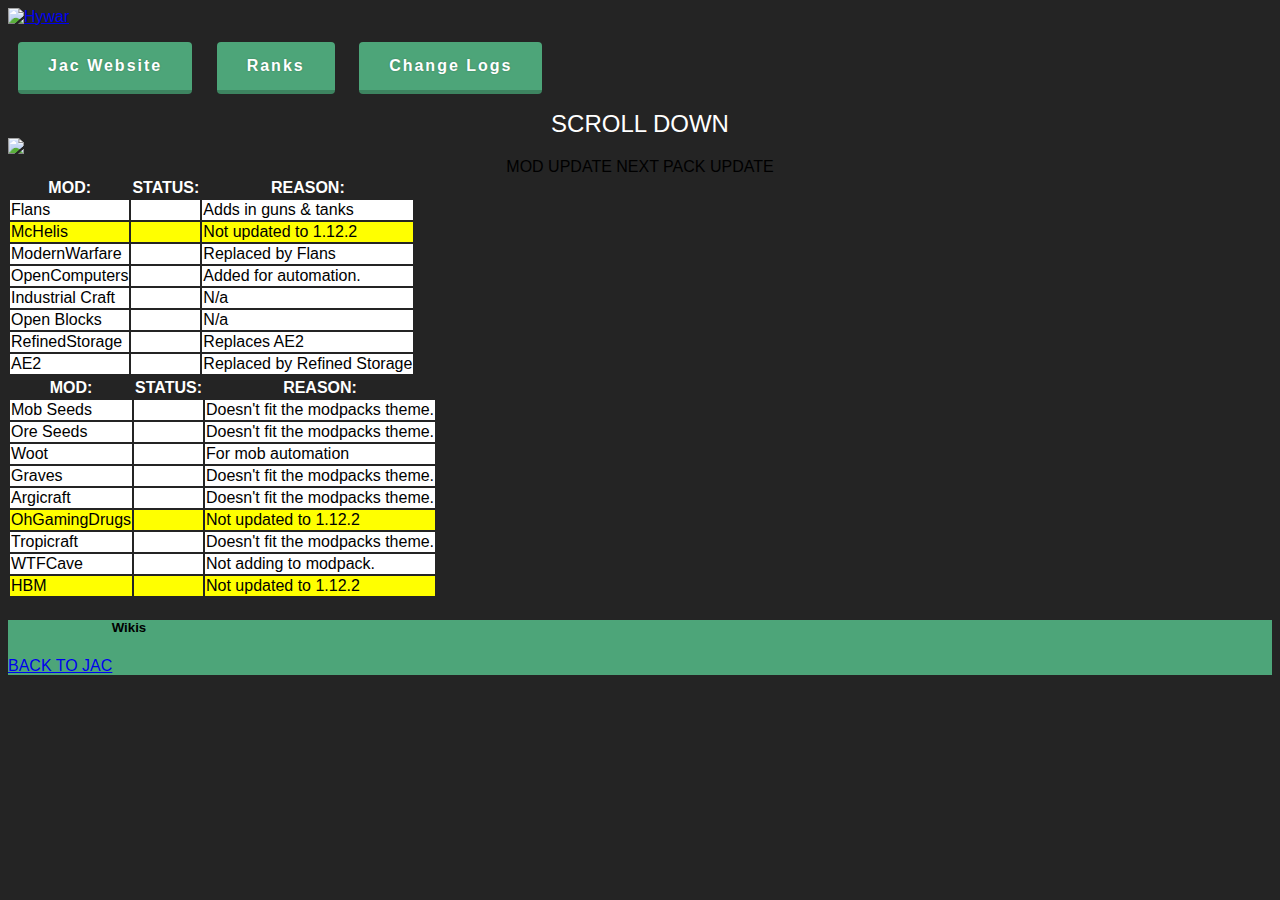
==== change.html @ 991a1960 "Update change.html" ====
<!DOCTYPE html>
	<html lang="zxx">
	<head>
		<meta charset="UTF-8">
		<meta name="viewport" content="width=device-width, initial-scale=1, maximum-scale=1">
		<title>Hywar Wiki - Change Logs</title>

		<link rel="stylesheet" type="text/css" href="https://rawcdn.githack.com/hywar/hywar.github.io/953fc48740db578a4f6f1de6eee4cd1813828bc5/bootstrap-grid.min.css">
		<link rel="stylesheet" type="text/css" href="https://rawcdn.githack.com/hywar/hywar.github.io/953fc48740db578a4f6f1de6eee4cd1813828bc5/bootstrap.min.css">
		<link href="https://rawcdn.githack.com/hywar/hywar.github.io/953fc48740db578a4f6f1de6eee4cd1813828bc5/all.css" rel="stylesheet">
		<link href="https://rawcdn.githack.com/hywar/hywar.github.io/953fc48740db578a4f6f1de6eee4cd1813828bc5/navigation.min.css" rel="stylesheet">
		<link rel="stylesheet" type="text/css" href="https://rawcdn.githack.com/hywar/hywar.github.io/953fc48740db578a4f6f1de6eee4cd1813828bc5/main.min.css">
		<link rel="stylesheet" type="text/css" href="https://rawcdn.githack.com/hywar/hywar.github.io/953fc48740db578a4f6f1de6eee4cd1813828bc5/theme-font.min.css">


		<!--Styles for RTL-->

		<!--<link rel="stylesheet" type="text/css" href="css/rtl.min.css">-->

	</head>
	<body>



	<!--  -->
	<!-- ... end Main Header -->
	<Style>
body{background:#242424}
body:before{content:"";position:absolute;top:0;left:0;width:100%;height:100%;background:url("https://i.imgur.com/Egmotek.jpg") repeat center;opacity:.025;-webkit-filter:grayscale(1);filter:grayscale(1)}

	</style>

	<style>
		
		
	.buttons-page ul{display:inline-block;padding:0}
	.buttons-page ul li{display:inline-block;list-style-type:none}
	.buttons-page ul li a{color:#fff;text-shadow:0px 0px 2px rgba(0,0,0,0.25);background:var(--main-color);margin:0px 10px;padding:15px 30px;text-decoration:none;display:block;border-radius:4px;font-weight:bold;font-size:16px;letter-spacing:2px;border-bottom:4px solid rgba(0,0,0,0.2);-webkit-transition:all 0.3s;transition:all 0.3s}
	.buttons-page ul li a:hover{-webkit-transform:scale(1.05);transform:scale(1.05)}


	</style>
	<style>
	:root{
	  --main-color: #4da579;
	  --main-color-alt: #54a54d;
	}
	*{font-family:'Roboto', sans-serif;list-style-type:none}
	</style> 

	<style>
	.bg-accent-live{background-color:var(--main-color)}

	.crumina-buttons:hover{color:var(--main-color-alt)}
	.crumina-buttons{color:var(--main-color)}
	</style>


	<style type="text/css">

	.bgimg {
		background-image: url('//i.imgur.com/hrsKaZA.jpg');
	}
	</style>




	</style>

	<div class="bgimg main-content-wrapper">

		<section class="crumina-main-slider">
			<!--Prev next buttons-->

			

			<div>

				<!-- Additional required wrapper -->
				<div class="swiper-wrapper">
					<!-- Slides -->
					<div class="swiper-slide stunning-header-bg2">

						<div class="container">
							<div class="row">
								<div class="col-lg-12">

									<div class="slider-content">
											<div id="header-bottom">

				<div id="the-logo">

					<a href="/">

						<img src="https://i.imgur.com/2w63S8X.png" alt="Hywar">

					</a>

				</div>

			</div>
				<div class="buttons-page">
					<ul>
						<li><a href='//jac.network/'><i class="fad fa-hat-cowboy-side"></i> Jac Website</a></li>
						
						<li><a href='../../../ranks.html'><i class="fad fa-badge-dollar"></i> Ranks</a></li>
						
						<li><a href='../../../change.html'><i class="fad fa-gamepad-alt"></i> Change Logs</a></li>
					</ul>
				</div>
				
										</div>
	<center>
	<font color=white size=5>
	SCROLL DOWN
	</font>
	<br>
	<font color=green size=9>
	<i class="fad fa-long-arrow-down"></i>
	</font>
	</center>

									</div>



								</div>

							</div>
						</div>

					</div>


				</div>

				<!--Pagination tabs-->

				<div class="slider-slides">
					<div class="container">
						<div class="row">
							
								<center>
								</center>
								
							
						</div>
					</div>
				</div>

			</div>

		</section>

		

	<section class="bg2img large-section-padding">
			<div class="container">
				<div class="row">
					<div class="col-lg-8 col-md-12 col-sm-12 col-xs-12 align-center mb-5 ml-auto mr-auto">
						<img src="https://i.imgur.com/TRckSr9.png"><br>
						<center><span class="label-category label--yellow">MOD UPDATE</span>
	<span class="label-category label--red">NEXT PACK UPDATE</span></center>
						</div>
					<div class="col-lg-6 col-md-12 col-sm-12 col-xs-12">
						

						<table class="table--style2">
							<thead>
							<tr>
								<th><font color=white>MOD:</font></th>
								<th><font color=white>STATUS:</font></th>
								<th><font color=white>REASON:</font></th>
							</tr>
							</thead>
							<tbody>
							<tr style="background: white">
								<td>
								Flans
								</td>
								<td>
								<font color=green size=5><i class="fad fa-plus-octagon"></i></font>
								</td>
								<td>
								Adds in guns & tanks
								</td>
							</tr>
							<tr style="background: yellow">
								<td>
								McHelis  
								</td>
								<td>
								<font color=red size=5><i class="fad fa-times-octagon"></i></font>
								</td>
								<td>
								Not updated to 1.12.2
								</td>

							</tr>
							<tr style="background: white">
								<td>
								ModernWarfare 
								</td>
								<td>
								<font color=red size=5><i class="fad fa-times-octagon"></i></font>
								</td>
								<td>
								Replaced by Flans
								</td>

							</tr>
							<tr style="background: white">
								<td>
								OpenComputers
								</td>
								<td>
								<font color=green size=5><i class="fad fa-plus-octagon"></i></font>
								</td>
								<td>
								Added for automation.
								</td>
							</tr>
							<tr style="background: white">
								<td>
								Industrial Craft
								</td>
								<td>
								<font color=green size=5><i class="fad fa-plus-octagon"></i></font>
								</td>
								<td>
								N/a
								</td>
							</tr>
							<tr style="background: white">
								<td>
								Open Blocks
								</td>
								<td>
								<font color=green size=5><i class="fad fa-plus-octagon"></i></font>
								</td>
								<td>
								N/a
								</td>
							</tr>
							<tr style="background: white">
								<td>
								RefinedStorage
								</td>
								<td>
								<font color=green size=5><i class="fad fa-plus-octagon"></i></font>
								</td>
								<td>
								Replaces AE2
								</td>
							</tr>
													<tr style="background: white">
								<td>
								AE2
								</td>
								<td>
								<font color=red size=5><i class="fad fa-times-octagon"></i></font>
								</td>
								<td>
								Replaced by Refined Storage
								</td>

							</tr>
						</tbody>
						</table>
					</div>
					<div class="col-lg-6 col-md-12 col-sm-12 col-xs-12">
						
						<table class="table--style2">
							<thead>
							<tr>
								<th><font color=white>MOD:</font></th>
								<th><font color=white>STATUS:</font></th>
								<th><font color=white>REASON:</font></th>
							</tr>
							</thead>
							<tbody>
							<tr style="background: white">
								<td>
								Mob Seeds
								</td>
								<td>
								<font color=red size=5><i class="fad fa-times-octagon"></i></font>
								</td>
								<td>
								Doesn't fit the modpacks theme.
								</td>

							</tr>

							<tr style="background: white">
								<td>
								Ore Seeds
								</td>
								<td>
								<font color=red size=5><i class="fad fa-times-octagon"></i></font>
								</td>
								<td>
								Doesn't fit the modpacks theme.
								</td>

							</tr>

							<tr style="background: white">
								<td>
								Woot
								</td>
								<td>
								<font color=green size=5><i class="fad fa-plus-octagon"></i></font>
								</td>
								<td>
								For mob automation
								</td>
							</tr>

							<tr style="background: white">
								<td>
								Graves
								</td>
								<td>
								<font color=red size=5><i class="fad fa-times-octagon"></i></font>
								</td>
								<td>
								Doesn't fit the modpacks theme.
								</td>

							</tr>

							<tr style="background: white">
								<td>
								Argicraft
								</td>
								<td>
								<font color=red size=5><i class="fad fa-times-octagon"></i></font>
								</td>
								<td>
								Doesn't fit the modpacks theme.
								</td>

							</tr>

							<tr style="background: yellow">
								<td>
								OhGamingDrugs  
								</td>
								<td>
								<font color=red size=5><i class="fad fa-times-octagon"></i></font>
								</td>
								<td>
								Not updated to 1.12.2
								</td>

							</tr>

							<tr style="background: white">
								<td>
								Tropicraft
								</td>
								<td>
								<font color=red size=5><i class="fad fa-times-octagon"></i></font>
								</td>
								<td>
								Doesn't fit the modpacks theme.
								</td>

							</tr>


							<tr style="background: white">
								<td>
								WTFCave
								</td>
								<td>
								<font color=red size=5><i class="fad fa-times-octagon"></i></font>
								</td>
								<td>
								Not adding to modpack.
								</td>

							</tr>


							<tr style="background: yellow">
								<td>
								HBM 
								</td>
								<td>
								<font color=red size=5><i class="fad fa-times-octagon"></i></font>
								</td>
								<td>
								Not updated to 1.12.2
								</td>

							</tr>

	</tbody>
						</table>
					</div>
				</div>
			</div>
		</section>
		<section class="small-section-padding bg-accent-live">
			<div class="container">
				<div class="row justify-content-between align-items-center">
					<div class="col-lg-7 col-md-7 col-sm-12 col-xs-12 mb-4 mb-md-0">
						<h5 class="mb-0 text-white"><img src="https://i.imgur.com/2w63S8X.png" height="5" width="100"> Wikis</h5>
					</div>

					<div class="col-lg-3 col-md-3 col-sm-12 col-xs-12">
						<a href="https://jac.network" class="crumina-button button--green button--m">BACK TO JAC</a>
					</div>
				</div>
			</div>
		</section>

	</div>





	</body>
	</html>
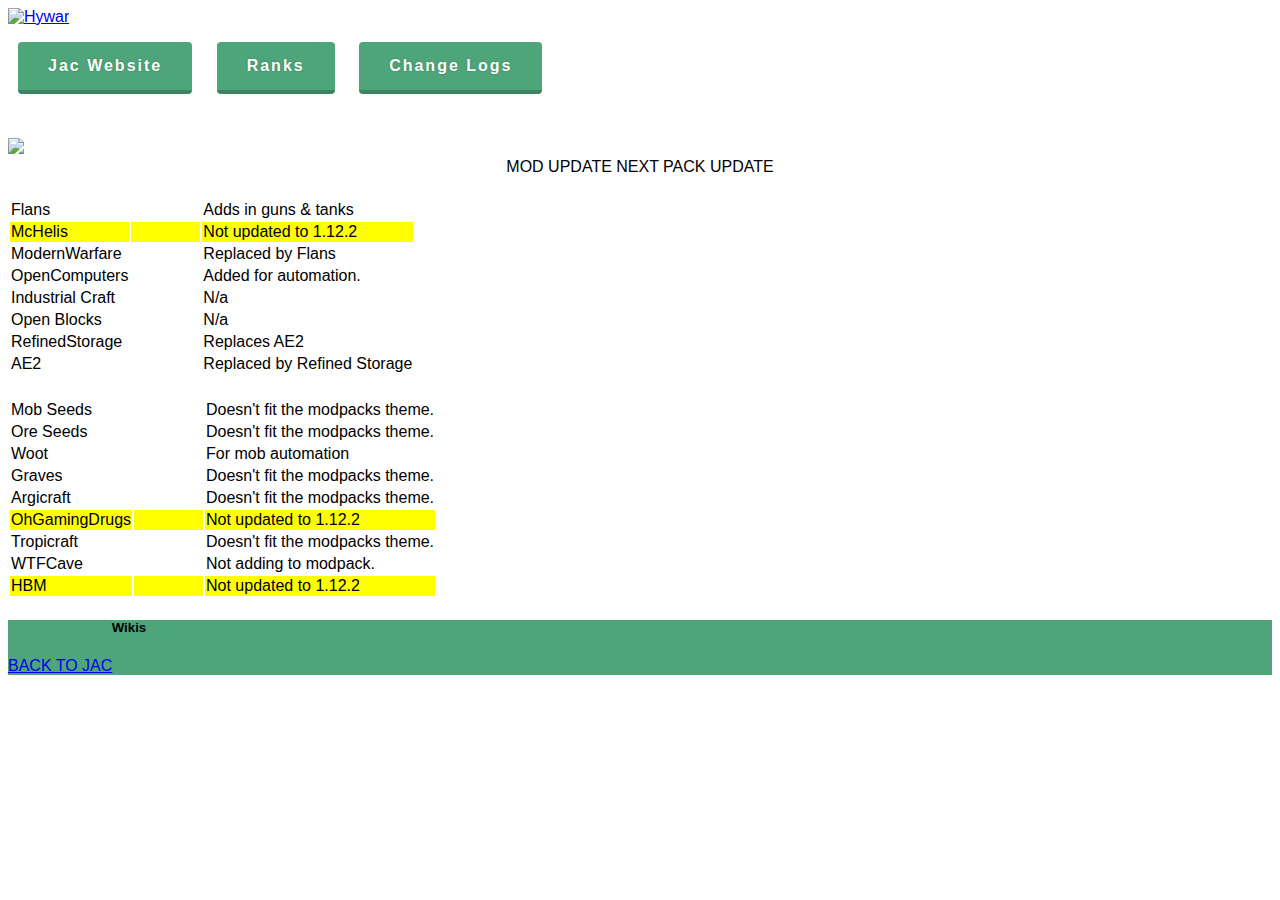
==== commit c46b5093: "Update change.html" ====
--- a/change.html
+++ b/change.html
@@ -25,9 +25,9 @@
 	<!--  -->
 	<!-- ... end Main Header -->
 	<Style>
-body{background:#242424}
-body:before{content:"";position:absolute;top:0;left:0;width:100%;height:100%;background:url("https://i.imgur.com/Egmotek.jpg") repeat center;opacity:.025;-webkit-filter:grayscale(1);filter:grayscale(1)}
-
+	.bg2img {
+		background-image: url('//i.imgur.com/6czlHz0.png');
+	}
 	</style>
 
 	<style>
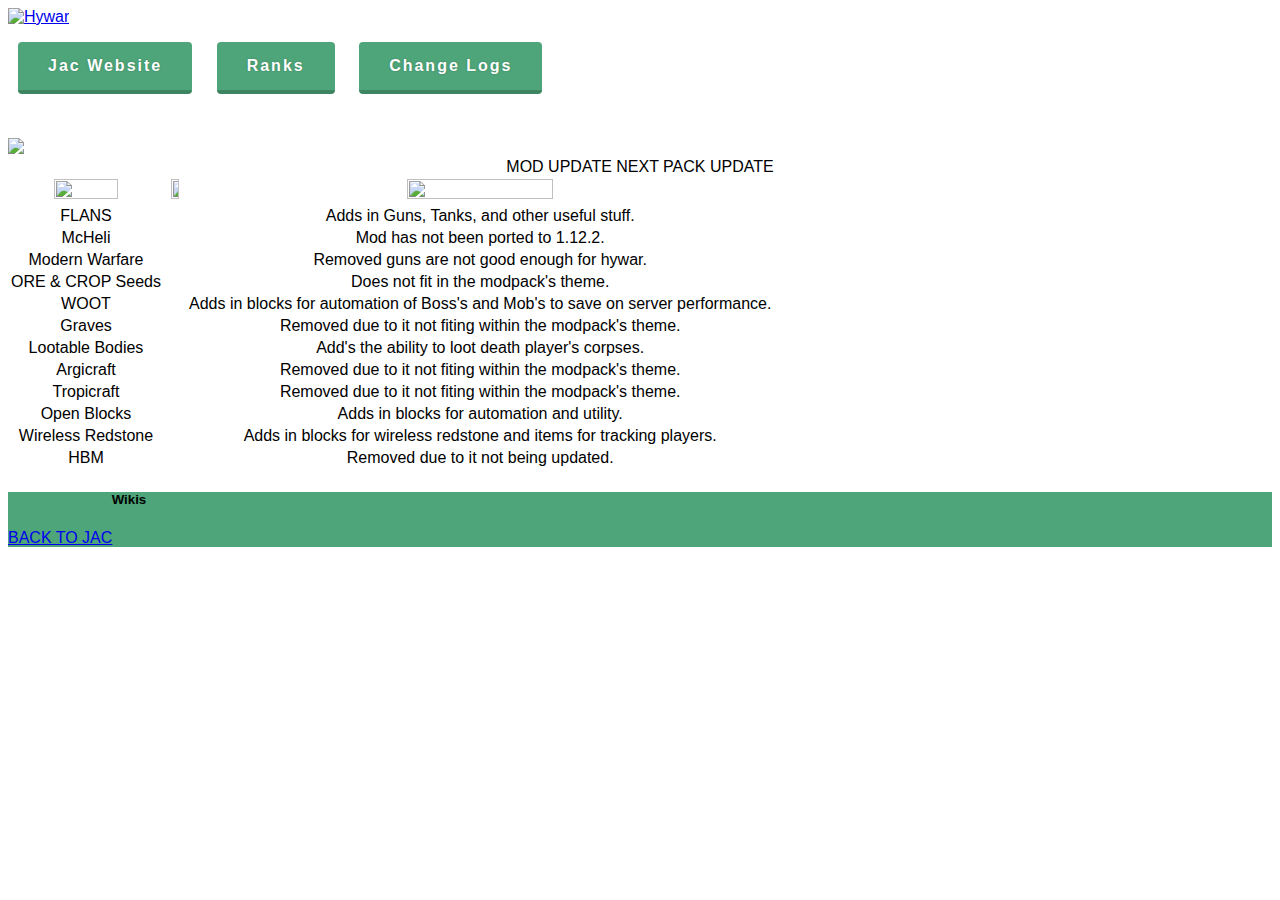
==== commit 6dbbc269: "Update change.html" ====
--- a/change.html
+++ b/change.html
@@ -153,258 +153,256 @@
 
 		</section>
 
-		
 
 	<section class="bg2img large-section-padding">
-			<div class="container">
-				<div class="row">
-					<div class="col-lg-8 col-md-12 col-sm-12 col-xs-12 align-center mb-5 ml-auto mr-auto">
+		<div class="container">
+			<div class="row">
+				<div class="col-lg-8 col-md-12 col-sm-12 col-xs-12 align-center mb-5 ml-auto mr-auto">
 						<img src="https://i.imgur.com/TRckSr9.png"><br>
 						<center><span class="label-category label--yellow">MOD UPDATE</span>
 	<span class="label-category label--red">NEXT PACK UPDATE</span></center>
 						</div>
-					<div class="col-lg-6 col-md-12 col-sm-12 col-xs-12">
+
+				<div class="col-lg-12 col-md-12 col-sm-12 col-xs-12">
+					<table  class="center; table--style3">
+						<thead>
+						<tr>
+							
+							<th><center><img src="https://i.imgur.com/qfyV5b4.png" height="65%" width="65%"></center></th>
+							<th><center><img src="https://i.imgur.com/2EDSm2h.png" height="65%" width="65%"></center></th>
+							<th><center><img src="https://i.imgur.com/2KrTjmX.png" height="50%" width="50%"></center></th>
+							
+							
+						</tr>
+						</thead>
+						<tbody>
+						<tr>
+						<td>
+						<center>
+						FLANS
+						</center>
+						</td>							
+					
+						<td>
+						<center>
+						<font color=green size=5><i class="fad fa-check"></i></font>
+						</center>
+						</td>
 						
-
-						<table class="table--style2">
-							<thead>
-							<tr>
-								<th><font color=white>MOD:</font></th>
-								<th><font color=white>STATUS:</font></th>
-								<th><font color=white>REASON:</font></th>
-							</tr>
-							</thead>
-							<tbody>
-							<tr style="background: white">
-								<td>
-								Flans
-								</td>
-								<td>
-								<font color=green size=5><i class="fad fa-plus-octagon"></i></font>
-								</td>
-								<td>
-								Adds in guns & tanks
-								</td>
-							</tr>
-							<tr style="background: yellow">
-								<td>
-								McHelis  
-								</td>
-								<td>
-								<font color=red size=5><i class="fad fa-times-octagon"></i></font>
-								</td>
-								<td>
-								Not updated to 1.12.2
-								</td>
-
-							</tr>
-							<tr style="background: white">
-								<td>
-								ModernWarfare 
-								</td>
-								<td>
-								<font color=red size=5><i class="fad fa-times-octagon"></i></font>
-								</td>
-								<td>
-								Replaced by Flans
-								</td>
-
-							</tr>
-							<tr style="background: white">
-								<td>
-								OpenComputers
-								</td>
-								<td>
-								<font color=green size=5><i class="fad fa-plus-octagon"></i></font>
-								</td>
-								<td>
-								Added for automation.
-								</td>
-							</tr>
-							<tr style="background: white">
-								<td>
-								Industrial Craft
-								</td>
-								<td>
-								<font color=green size=5><i class="fad fa-plus-octagon"></i></font>
-								</td>
-								<td>
-								N/a
-								</td>
-							</tr>
-							<tr style="background: white">
-								<td>
-								Open Blocks
-								</td>
-								<td>
-								<font color=green size=5><i class="fad fa-plus-octagon"></i></font>
-								</td>
-								<td>
-								N/a
-								</td>
-							</tr>
-							<tr style="background: white">
-								<td>
-								RefinedStorage
-								</td>
-								<td>
-								<font color=green size=5><i class="fad fa-plus-octagon"></i></font>
-								</td>
-								<td>
-								Replaces AE2
-								</td>
-							</tr>
-													<tr style="background: white">
-								<td>
-								AE2
-								</td>
-								<td>
-								<font color=red size=5><i class="fad fa-times-octagon"></i></font>
-								</td>
-								<td>
-								Replaced by Refined Storage
-								</td>
-
-							</tr>
-						</tbody>
-						</table>
-					</div>
-					<div class="col-lg-6 col-md-12 col-sm-12 col-xs-12">
+						<td>
+						<center>
+						Adds in Guns, Tanks, and other useful stuff.
+						</center>
+						</td>
+
+						</tr>
+						<tr>
+						<td>
+						<center>
+						McHeli
+						</center>
+						</td>							
+					
+						<td>
+						<center>
+						<font color=red size=5><i class="fad fa-times"></i></font>
+						</center>
+						</td>
 						
-						<table class="table--style2">
-							<thead>
-							<tr>
-								<th><font color=white>MOD:</font></th>
-								<th><font color=white>STATUS:</font></th>
-								<th><font color=white>REASON:</font></th>
-							</tr>
-							</thead>
-							<tbody>
-							<tr style="background: white">
-								<td>
-								Mob Seeds
-								</td>
-								<td>
-								<font color=red size=5><i class="fad fa-times-octagon"></i></font>
-								</td>
-								<td>
-								Doesn't fit the modpacks theme.
-								</td>
-
-							</tr>
-
-							<tr style="background: white">
-								<td>
-								Ore Seeds
-								</td>
-								<td>
-								<font color=red size=5><i class="fad fa-times-octagon"></i></font>
-								</td>
-								<td>
-								Doesn't fit the modpacks theme.
-								</td>
-
-							</tr>
-
-							<tr style="background: white">
-								<td>
-								Woot
-								</td>
-								<td>
-								<font color=green size=5><i class="fad fa-plus-octagon"></i></font>
-								</td>
-								<td>
-								For mob automation
-								</td>
-							</tr>
-
-							<tr style="background: white">
-								<td>
-								Graves
-								</td>
-								<td>
-								<font color=red size=5><i class="fad fa-times-octagon"></i></font>
-								</td>
-								<td>
-								Doesn't fit the modpacks theme.
-								</td>
-
-							</tr>
-
-							<tr style="background: white">
-								<td>
-								Argicraft
-								</td>
-								<td>
-								<font color=red size=5><i class="fad fa-times-octagon"></i></font>
-								</td>
-								<td>
-								Doesn't fit the modpacks theme.
-								</td>
-
-							</tr>
-
-							<tr style="background: yellow">
-								<td>
-								OhGamingDrugs  
-								</td>
-								<td>
-								<font color=red size=5><i class="fad fa-times-octagon"></i></font>
-								</td>
-								<td>
-								Not updated to 1.12.2
-								</td>
-
-							</tr>
-
-							<tr style="background: white">
-								<td>
-								Tropicraft
-								</td>
-								<td>
-								<font color=red size=5><i class="fad fa-times-octagon"></i></font>
-								</td>
-								<td>
-								Doesn't fit the modpacks theme.
-								</td>
-
-							</tr>
-
-
-							<tr style="background: white">
-								<td>
-								WTFCave
-								</td>
-								<td>
-								<font color=red size=5><i class="fad fa-times-octagon"></i></font>
-								</td>
-								<td>
-								Not adding to modpack.
-								</td>
-
-							</tr>
-
-
-							<tr style="background: yellow">
-								<td>
-								HBM 
-								</td>
-								<td>
-								<font color=red size=5><i class="fad fa-times-octagon"></i></font>
-								</td>
-								<td>
-								Not updated to 1.12.2
-								</td>
-
-							</tr>
-
-	</tbody>
-						</table>
-					</div>
+						<td>
+						<center>
+						Mod has not been ported to 1.12.2.
+						</center>
+						</td>
+
+						</tr>
+						<tr>
+						<td>
+						<center>
+						Modern Warfare
+						</center>
+						</td>							
+					
+						<td>
+						<center>
+						<font color=red size=5><i class="fad fa-times"></i></font>
+						</center>
+						</td>
+						
+						<td>
+						<center>
+						Removed guns are not good enough for hywar.
+						</center>
+						</td>
+
+						</tr>
+						<tr>
+						<td>
+						<center>
+						ORE & CROP Seeds
+						</center>
+						</td>							
+					
+						<td>
+						<center>
+						<font color=red size=5><i class="fad fa-times"></i></font>
+						</center>
+						</td>
+						<td>
+						<center>
+						Does not fit in the modpack's theme.
+						</center>
+						</td>
+						</tr>
+						<tr>
+						<td>
+						<center>
+						WOOT
+						</center>
+						</td>							
+						<td>
+						<center>
+						<font color=green size=5><i class="fad fa-check"></i></font>
+						</center>
+						</td>
+						<td>
+						<center>
+						Adds in blocks for automation of Boss's and Mob's to save on server performance.
+						</center>
+						</td>
+						</tr>
+						<tr>
+						<td>
+						<center>
+						Graves
+						</center>
+						</td>							
+						<td>
+						<center>
+						<font color=red size=5><i class="fad fa-times"></i></font>
+						</center>
+						</td>
+						<td>
+						<center>
+						Removed due to it not fiting within the modpack's theme.
+						</center>
+						</td>
+						</tr>
+						<tr>
+						<td>
+						<center>
+						Lootable Bodies
+						</center>
+						</td>							
+						<td>
+						<center>
+						<font color=green size=5><i class="fad fa-check"></i></font>
+						</center>
+						</td>
+						<td>
+						<center>
+						Add's the ability to loot death player's corpses.
+						</center>
+						</td>
+						</tr>
+						<tr>
+						<td>
+						<center>
+						Argicraft
+						</center>
+						</td>							
+						<td>
+						<center>
+						<font color=red size=5><i class="fad fa-times"></i></font>
+						</center>
+						</td>
+						<td>
+						<center>
+						Removed due to it not fiting within the modpack's theme.
+						</center>
+						</td>
+						</tr>
+						<tr>
+						<td>
+						<center>
+						Tropicraft
+						</center>
+						</td>							
+						<td>
+						<center>
+						<font color=red size=5><i class="fad fa-times"></i></font>
+						</center>
+						</td>
+						<td>
+						<center>
+						Removed due to it not fiting within the modpack's theme.
+						</center>
+						</td>
+						</tr>
+						<tr>
+						<td>
+						<center>
+						Open Blocks
+						</center>
+						</td>							
+						<td>
+						<center>
+						<font color=green size=5><i class="fad fa-check"></i></font>
+						</center>
+						</td>
+						<td>
+						<center>
+						Adds in blocks for automation and utility.
+						</center>
+						</td>
+						</tr>
+						<tr>
+						<td>
+						<center>
+						Wireless Redstone
+						</center>
+						</td>							
+						<td>
+						<center>
+						<font color=green size=5><i class="fad fa-check"></i></font>
+						</center>
+						</td>
+						<td>
+						<center>
+						Adds in blocks for wireless redstone and items for tracking players.
+						</center>
+						</td>
+						</tr>
+						<tr>
+						<td>
+						<center>
+						HBM
+						</center>
+						</td>							
+						<td>
+						<center>
+						<font color=red size=5><i class="fad fa-times"></i></font>
+						</center>
+						</td>
+						<td>
+						<center>
+						Removed due to it not being updated.
+						</center>
+						</td>
+						</tr>
+				
+				
+				
+				</tbody>
+					</table>
 				</div>
 			</div>
-		</section>
-		<section class="small-section-padding bg-accent-live">
+		</div>
+	</section>
+	
+	
+	
+	<section class="small-section-padding bg-accent-live">
 			<div class="container">
 				<div class="row justify-content-between align-items-center">
 					<div class="col-lg-7 col-md-7 col-sm-12 col-xs-12 mb-4 mb-md-0">
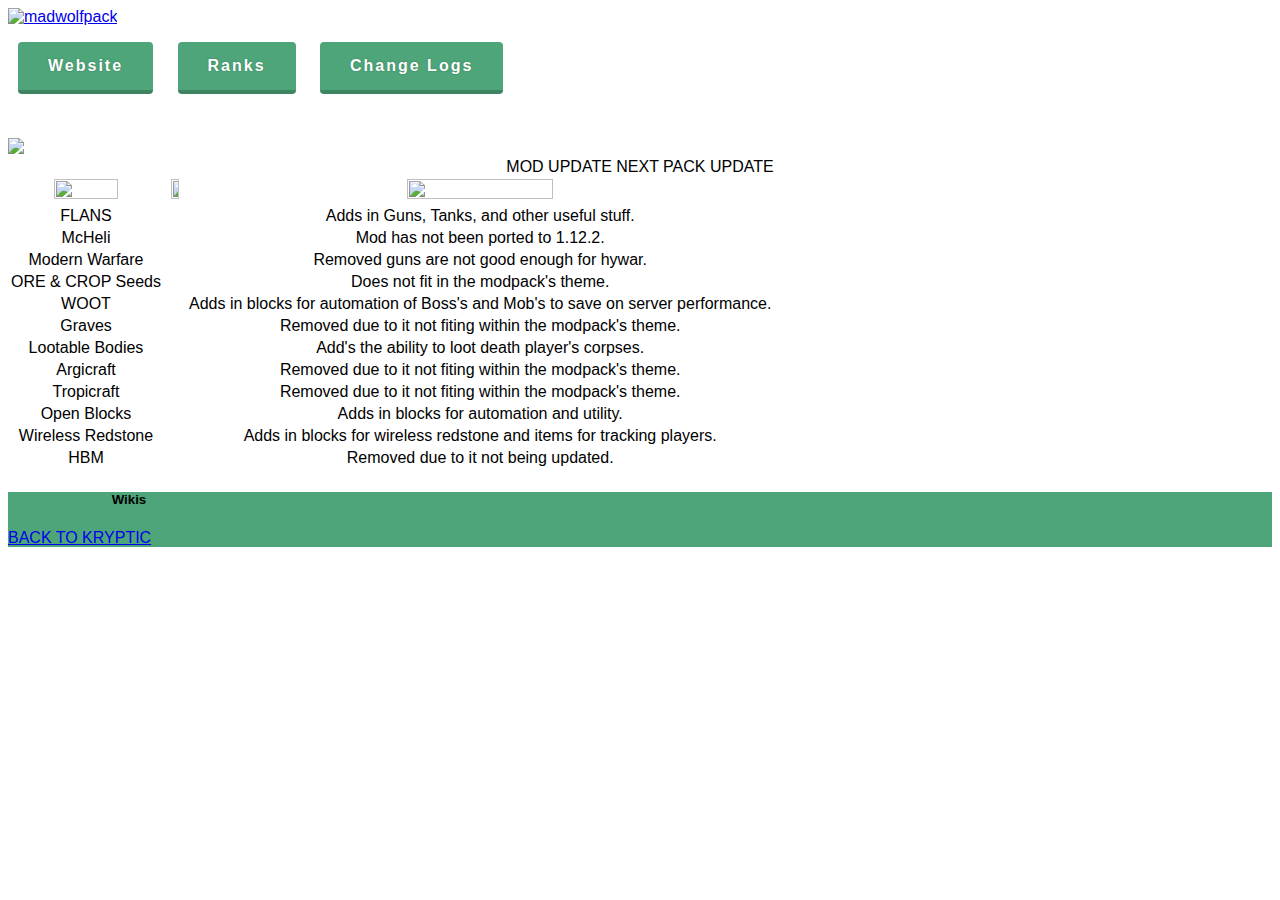
==== commit f67a7e6a: "Update change.html" ====
--- a/change.html
+++ b/change.html
@@ -3,7 +3,7 @@
 	<head>
 		<meta charset="UTF-8">
 		<meta name="viewport" content="width=device-width, initial-scale=1, maximum-scale=1">
-		<title>Hywar Wiki - Change Logs</title>
+		<title>Battlestate Wiki - Change Logs</title>
 
 		<link rel="stylesheet" type="text/css" href="https://rawcdn.githack.com/hywar/hywar.github.io/953fc48740db578a4f6f1de6eee4cd1813828bc5/bootstrap-grid.min.css">
 		<link rel="stylesheet" type="text/css" href="https://rawcdn.githack.com/hywar/hywar.github.io/953fc48740db578a4f6f1de6eee4cd1813828bc5/bootstrap.min.css">
@@ -26,7 +26,7 @@
 	<!-- ... end Main Header -->
 	<Style>
 	.bg2img {
-		background-image: url('//i.imgur.com/6czlHz0.png');
+		background-image: url('https://i.imgur.com/EcP1E6u.png');
 	}
 	</style>
 
@@ -93,7 +93,7 @@
 
 					<a href="/">
 
-						<img src="https://i.imgur.com/2w63S8X.png" alt="Hywar">
+						<img src="https://i.imgur.com/8StoNaD.png" alt="madwolfpack">
 
 					</a>
 
@@ -102,7 +102,7 @@
 			</div>
 				<div class="buttons-page">
 					<ul>
-						<li><a href='//jac.network/'><i class="fad fa-hat-cowboy-side"></i> Jac Website</a></li>
+						<li><a href='//kryptic.xyz/'><i class="fad fa-hat-cowboy-side"></i> Website</a></li>
 						
 						<li><a href='../../../ranks.html'><i class="fad fa-badge-dollar"></i> Ranks</a></li>
 						
@@ -406,11 +406,11 @@
 			<div class="container">
 				<div class="row justify-content-between align-items-center">
 					<div class="col-lg-7 col-md-7 col-sm-12 col-xs-12 mb-4 mb-md-0">
-						<h5 class="mb-0 text-white"><img src="https://i.imgur.com/2w63S8X.png" height="5" width="100"> Wikis</h5>
+						<h5 class="mb-0 text-white"><img src="https://i.imgur.com/8StoNaD.png" height="5" width="100"> Wikis</h5>
 					</div>
 
 					<div class="col-lg-3 col-md-3 col-sm-12 col-xs-12">
-						<a href="https://jac.network" class="crumina-button button--green button--m">BACK TO JAC</a>
+						<a href="https://kryptic.xyz" class="crumina-button button--green button--m">BACK TO KRYPTIC</a>
 					</div>
 				</div>
 			</div>
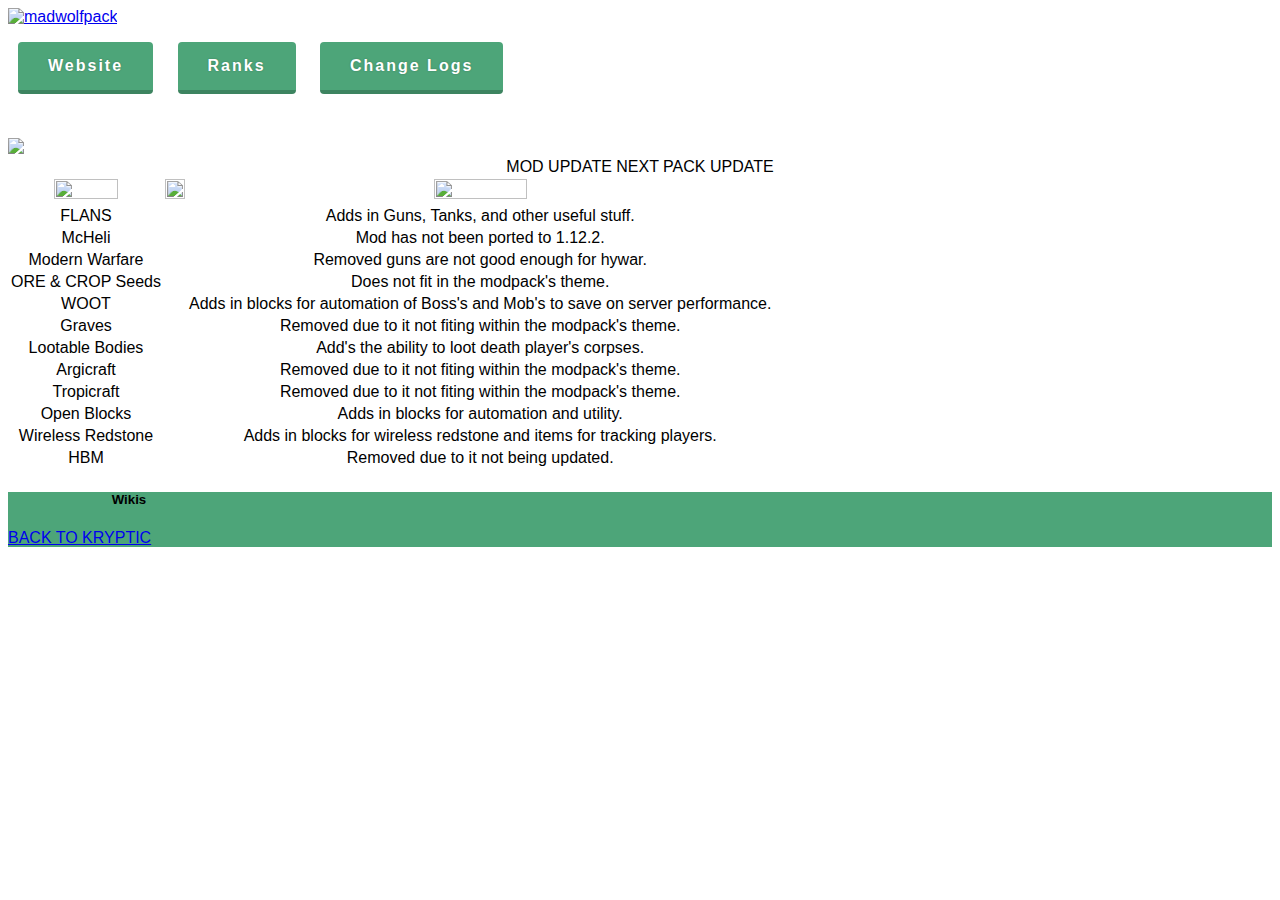
==== commit 1842f64c: "Update change.html" ====
--- a/change.html
+++ b/change.html
@@ -26,7 +26,7 @@
 	<!-- ... end Main Header -->
 	<Style>
 	.bg2img {
-		background-image: url('https://i.imgur.com/EcP1E6u.png');
+		background-image: url('https://i.imgur.com/SqcSvkp.png');
 	}
 	</style>
 
@@ -59,7 +59,7 @@
 	<style type="text/css">
 
 	.bgimg {
-		background-image: url('//i.imgur.com/hrsKaZA.jpg');
+		background-image: url('https://i.imgur.com/EcP1E6u.png');
 	}
 	</style>
 
@@ -158,7 +158,7 @@
 		<div class="container">
 			<div class="row">
 				<div class="col-lg-8 col-md-12 col-sm-12 col-xs-12 align-center mb-5 ml-auto mr-auto">
-						<img src="https://i.imgur.com/TRckSr9.png"><br>
+						<img src="https://i.imgur.com/RXCMmNV.png"><br>
 						<center><span class="label-category label--yellow">MOD UPDATE</span>
 	<span class="label-category label--red">NEXT PACK UPDATE</span></center>
 						</div>
@@ -168,9 +168,9 @@
 						<thead>
 						<tr>
 							
-							<th><center><img src="https://i.imgur.com/qfyV5b4.png" height="65%" width="65%"></center></th>
-							<th><center><img src="https://i.imgur.com/2EDSm2h.png" height="65%" width="65%"></center></th>
-							<th><center><img src="https://i.imgur.com/2KrTjmX.png" height="50%" width="50%"></center></th>
+							<th><center><img src="https://i.imgur.com/ubAU1MM.png" height="65%" width="65%"></center></th>
+							<th><center><img src="https://i.imgur.com/Gu9wC7V.png" height="100%" width="100%"></center></th>
+							<th><center><img src="https://i.imgur.com/3ETXzOg.png" height="40%" width="40%"></center></th>
 							
 							
 						</tr>
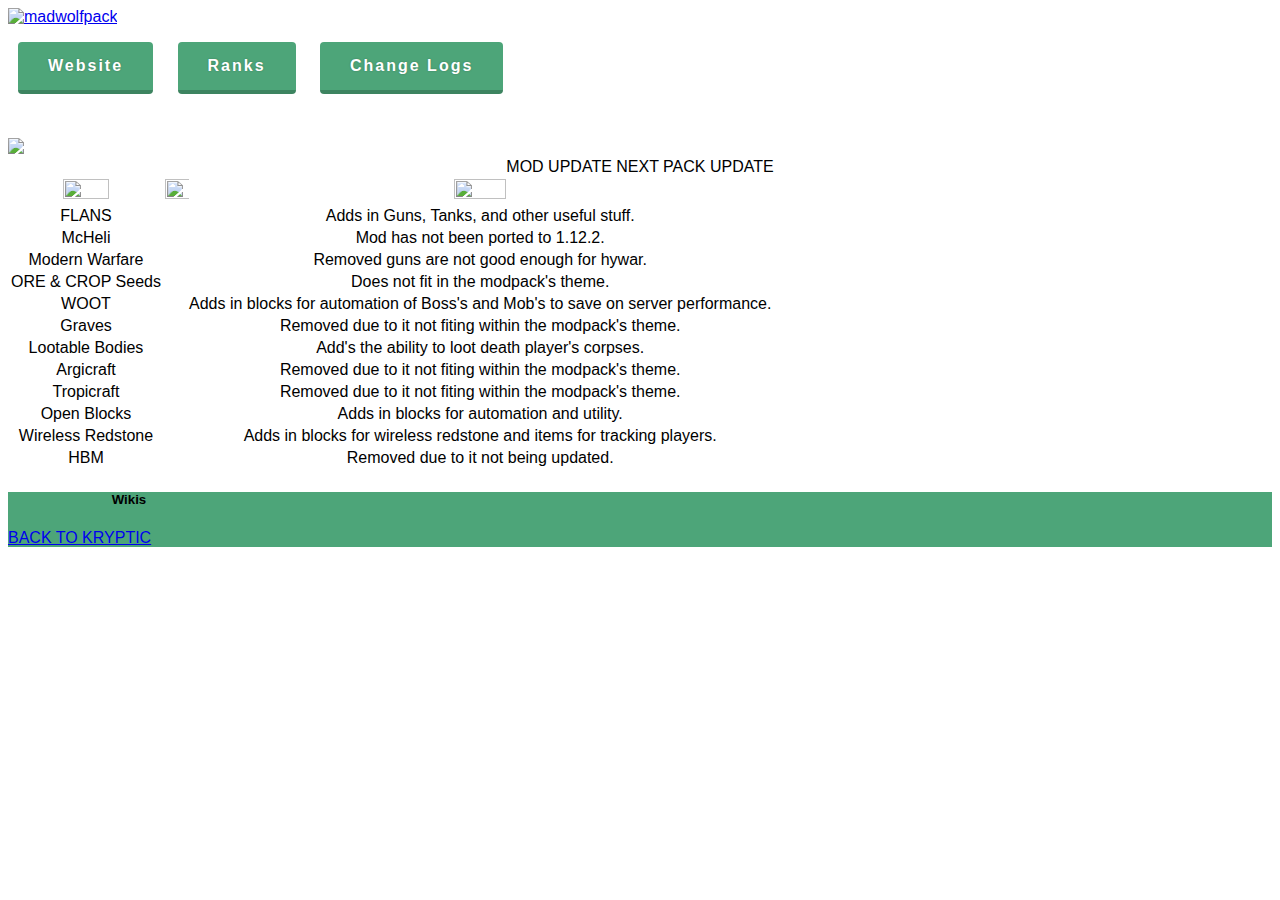
==== commit df14fd39: "Update change.html" ====
--- a/change.html
+++ b/change.html
@@ -168,9 +168,9 @@
 						<thead>
 						<tr>
 							
-							<th><center><img src="https://i.imgur.com/ubAU1MM.png" height="65%" width="65%"></center></th>
-							<th><center><img src="https://i.imgur.com/Gu9wC7V.png" height="100%" width="100%"></center></th>
-							<th><center><img src="https://i.imgur.com/3ETXzOg.png" height="40%" width="40%"></center></th>
+							<th><center><img src="https://i.imgur.com/ubAU1MM.png" height="55%" width="55%"></center></th>
+							<th><center><img src="https://i.imgur.com/Gu9wC7V.png" height="120%" width="120%"></center></th>
+							<th><center><img src="https://i.imgur.com/3ETXzOg.png" height="30%" width="30%"></center></th>
 							
 							
 						</tr>
